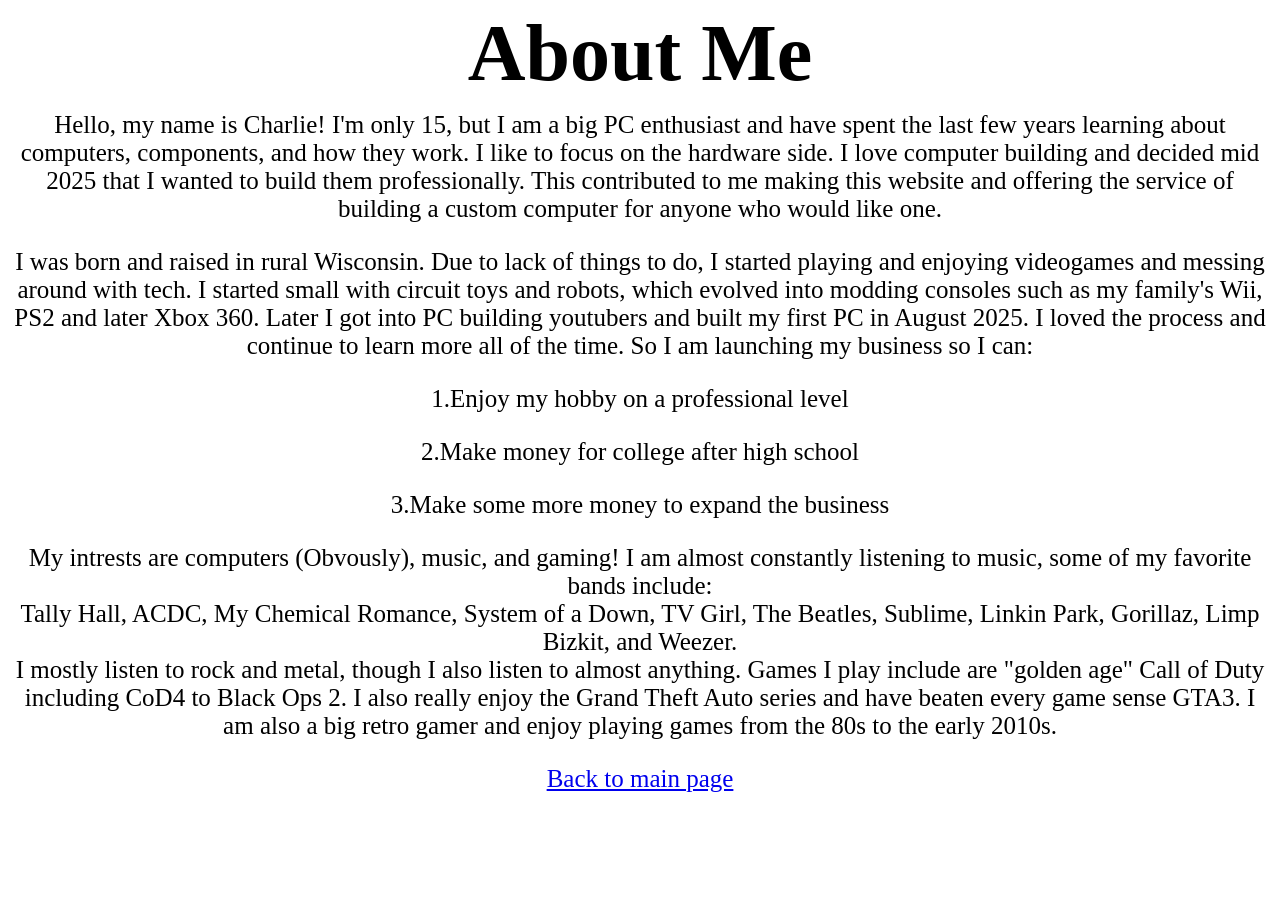
==== about_me.html @ 6039b471 "Add files via upload" ====
<html>

<head>

   <link rel="stylesheet" href="styles.css">
   <link href="https://db.onlinewebfonts.com/c/9caf965400ad4def18b1100102b5b81e?family=Arial+Nova+Bold"
      rel="stylesheet">
</head>

<body>
   <title>About Me</title>
   <h1>About Me</h1>
   <p>Hello, my name is Charlie! I'm only 15, but I am a big PC enthusiast and have spent the last few years
      learning about computers, components, and how they work. I like to focus on the hardware side.
      I love computer building and decided mid 2025 that I wanted to build them professionally.
      This contributed to me making this website and offering the service of building a custom computer for anyone who
      would like one.
   </p>
   <p>I was born and raised in rural Wisconsin. Due to lack of things to do, I started playing and
      enjoying videogames and messing around with tech. I started small with circuit toys and robots,
      which evolved into modding consoles such as my family's Wii, PS2 and later Xbox 360. Later I
      got into PC building youtubers and built my first PC in August 2025. I loved the process and
      continue to learn more all of the time. So I am launching my business so I can:
   </p>
   <p>1.Enjoy my hobby on a professional level</p>
   <p>2.Make money for college after high school</p>
   <p>3.Make some more money to expand the business</p>

   <p> </p>
   <p>My intrests are computers (Obvously), music, and gaming! I am almost
      constantly listening to music, some of my favorite bands include: <br>
      Tally Hall, ACDC, My Chemical Romance, System of a Down, TV Girl, The Beatles,
      Sublime, Linkin Park, Gorillaz, Limp Bizkit, and Weezer.<br>I mostly listen to rock and metal,
      though I also listen to almost anything. Games I play include are "golden age" Call of Duty
      including CoD4 to Black Ops 2. I also really enjoy the Grand Theft Auto series and
      have beaten every game sense GTA3. I am also a big retro gamer and enjoy playing
      games from the 80s to the early 2010s.
   </p>
   <p> <a href="index.html">Back to main page</a></p>
</body>

</html>
---- styles.css ----
@font-face {
  font-family: 'Arial Nova Bold';
  src: url('fonts/Arial\ Nova\ Bold.woff2') format('woff2'),
    url('fonts/Arial\ Nova\ Bold.woff') format('woff');
  font-weight: normal;
  font-style: normal;
  font-display: swap;
}

body {
  text-align: center;
  font-family: 'Arial Nova Bold';
}

h1 {
  font-size: 80px;
  margin-bottom: 0px;
  margin-bottom: 0px;
}

h2 {
  font-size: 60px;
  margin-top: 5px;
  margin-bottom: 10px;
}

img {
  margin-bottom: 0px;
}

p {
  font-size: 25px;
  margin-top: 12px;
}

h3 {
  font-size: 30px;
  margin-bottom: 0px;
}

address {
  font-size: 25px;
  margin-top: 12px;
}
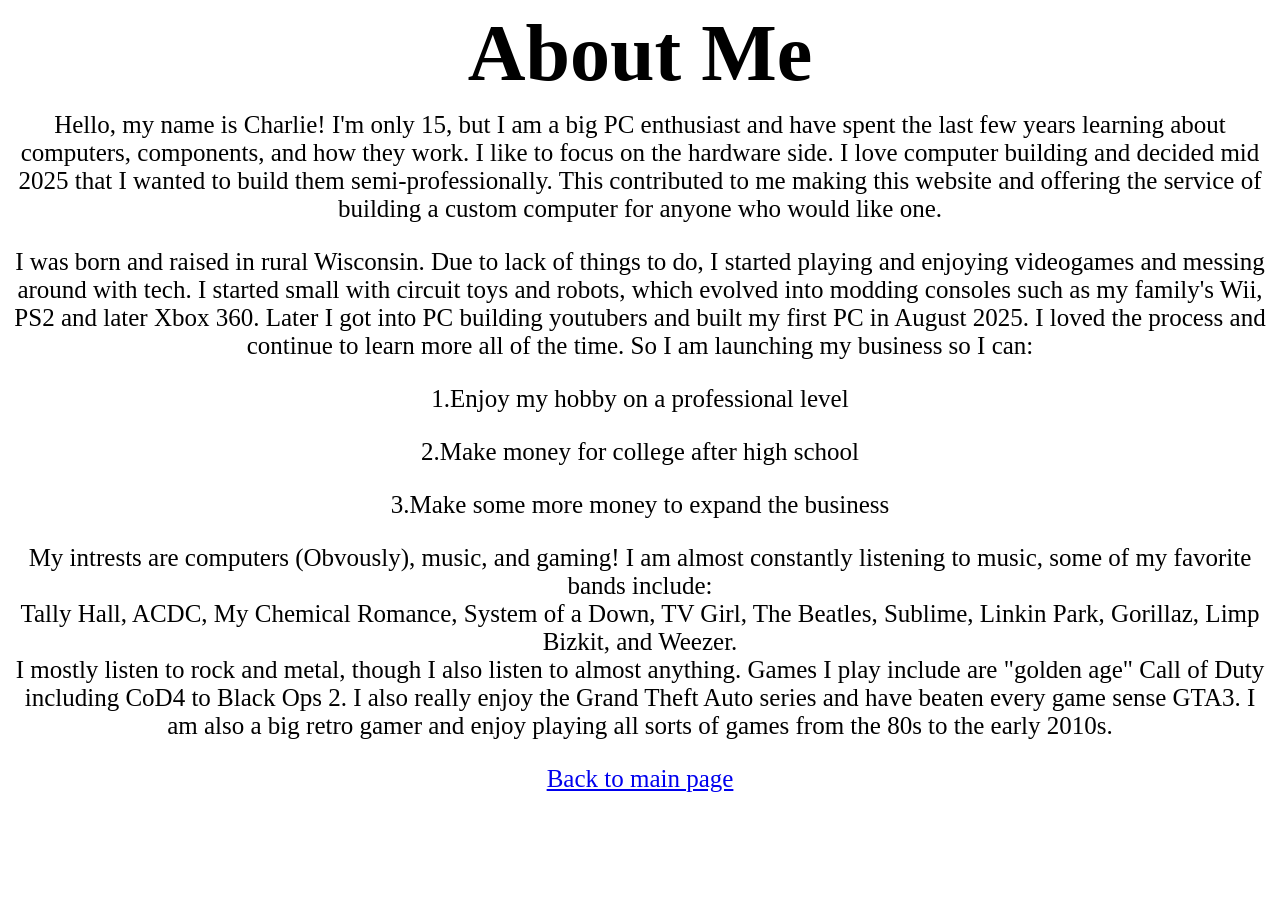
==== commit 298fe215: "Add files via upload" ====
--- a/about_me.html
+++ b/about_me.html
@@ -12,7 +12,7 @@
    <h1>About Me</h1>
    <p>Hello, my name is Charlie! I'm only 15, but I am a big PC enthusiast and have spent the last few years
       learning about computers, components, and how they work. I like to focus on the hardware side.
-      I love computer building and decided mid 2025 that I wanted to build them professionally.
+      I love computer building and decided mid 2025 that I wanted to build them semi-professionally.
       This contributed to me making this website and offering the service of building a custom computer for anyone who
       would like one.
    </p>
@@ -34,7 +34,7 @@
       though I also listen to almost anything. Games I play include are "golden age" Call of Duty
       including CoD4 to Black Ops 2. I also really enjoy the Grand Theft Auto series and
       have beaten every game sense GTA3. I am also a big retro gamer and enjoy playing
-      games from the 80s to the early 2010s.
+      all sorts of games from the 80s to the early 2010s.
    </p>
    <p> <a href="index.html">Back to main page</a></p>
 </body>
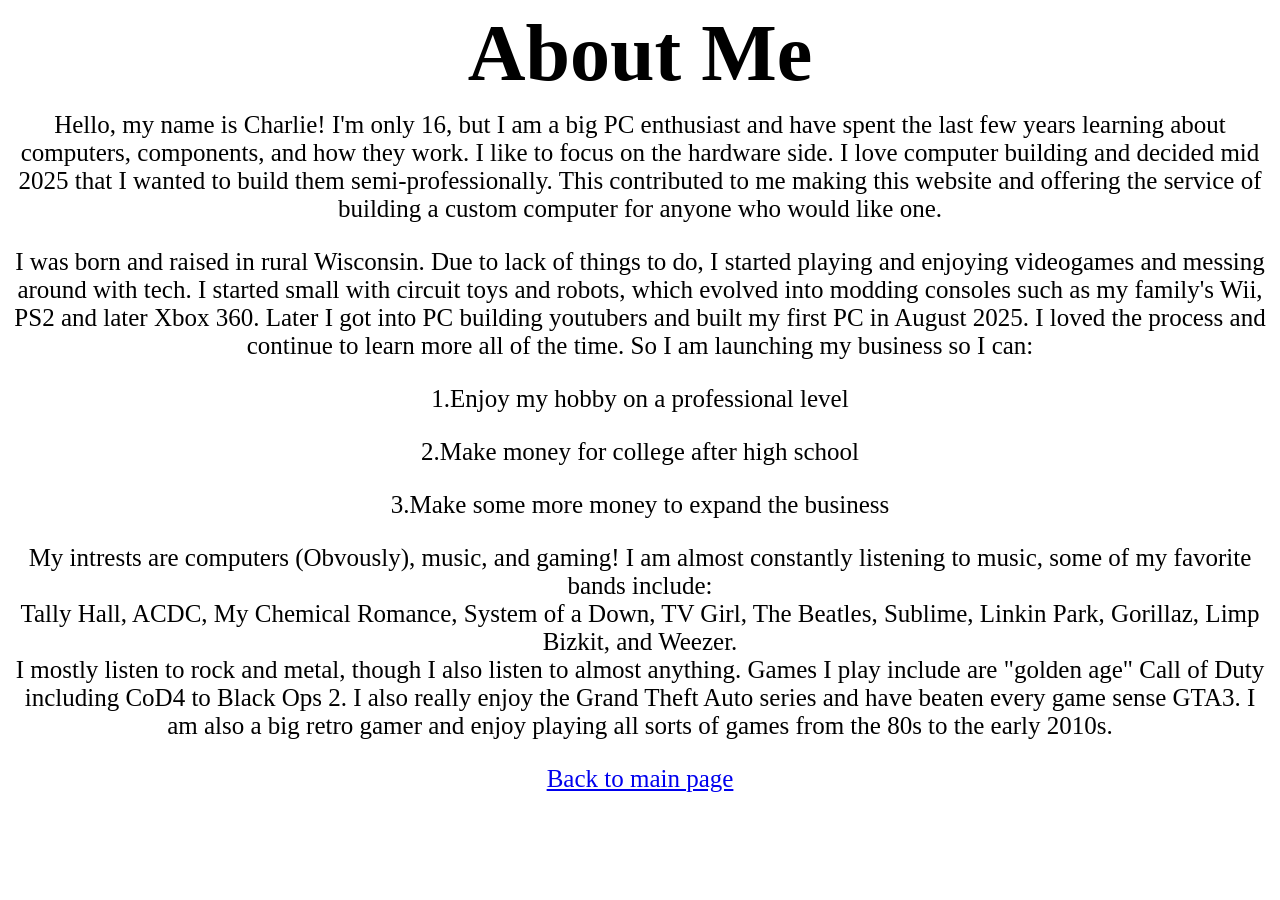
==== commit 840a8836: "Add files via upload" ====
--- a/about_me.html
+++ b/about_me.html
@@ -10,7 +10,7 @@
 <body>
    <title>About Me</title>
    <h1>About Me</h1>
-   <p>Hello, my name is Charlie! I'm only 15, but I am a big PC enthusiast and have spent the last few years
+   <p>Hello, my name is Charlie! I'm only 16, but I am a big PC enthusiast and have spent the last few years
       learning about computers, components, and how they work. I like to focus on the hardware side.
       I love computer building and decided mid 2025 that I wanted to build them semi-professionally.
       This contributed to me making this website and offering the service of building a custom computer for anyone who
